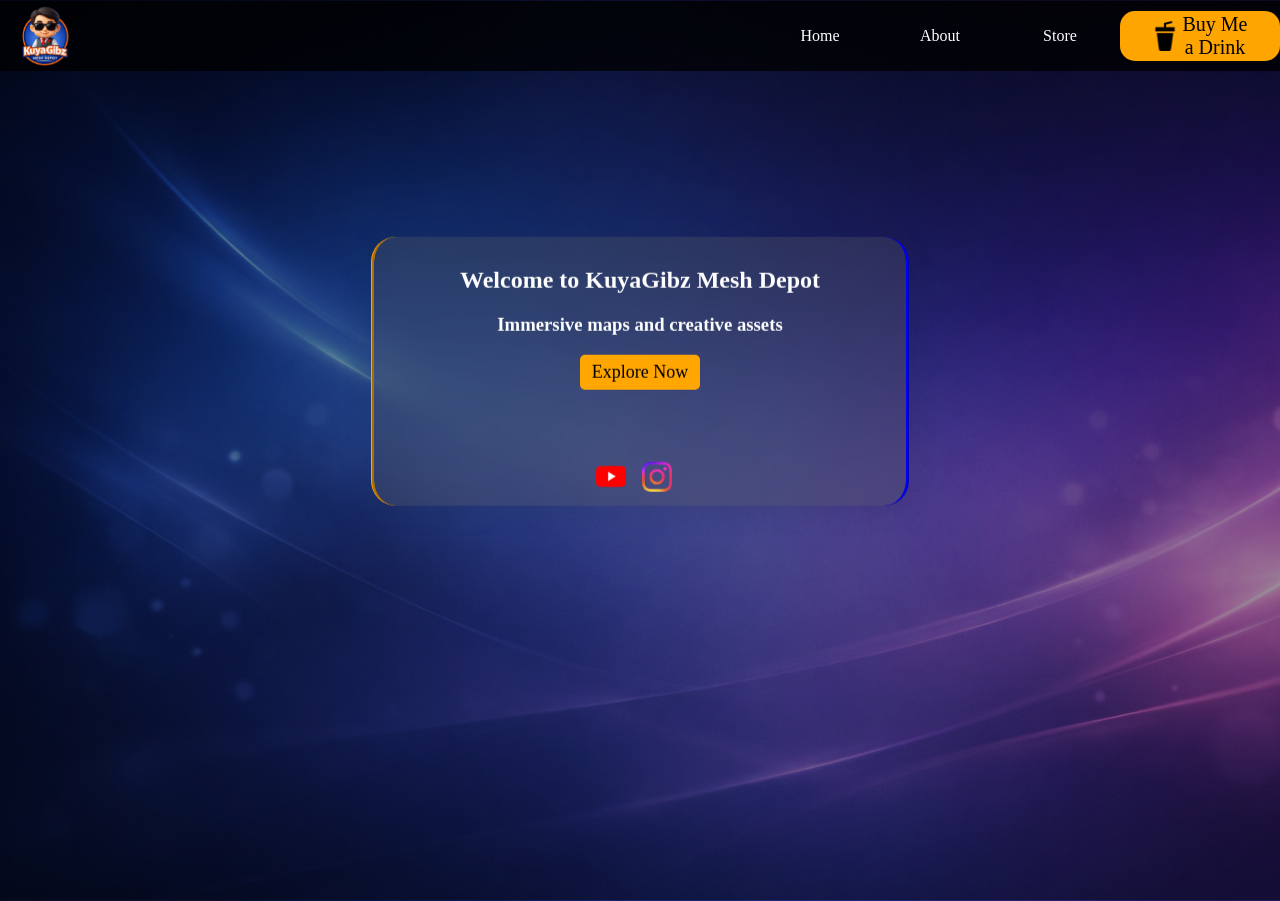
==== index.html @ a47472f6 "Update index.html" ====
<!DOCTYPE html>
<html lang="en">

<head>
  <title>KuyaGibz Mesh Depot</title>
  <meta charset="UTF-8">
  <meta name="viewport" content="width = device - width, initial-scale = 1.0">
  <meta name="author" content="KuyaGibz">
  <meta name="keywords" content="VRChat, Unity, Blender, web developer, immersive maps, 3D assets, portfolio, KuyaGibz Mesh Depot, creative design, Sariaya Philippines">
  <meta name="description" content="Portfolio by Gibz — showcasing VRChat worlds, Unity and Blender assets, and creative web development projects. Explore immersive maps and unique digital designs." />


  <link rel="stylesheet" type="text/css" href="static/index.css">
  <link rel="icon" type="image/png" href="static/favicon-96x96.png" sizes="96x96" />
  <link rel="icon" type="image/svg+xml" href="static/favicon.svg" />
  <link rel="shortcut icon" href="static/favicon.ico" />
  <link rel="apple-touch-icon" sizes="180x180" href="static/apple-touch-icon.png" />
  <link rel="manifest" href="static/site.webmanifest" />
</head>

<body>
  <video autoplay muted loop playsinline>
    <source src="static/tokyo_HeroVideo25.mp4" type="video/mp4">
    Your browser does not support the video tag.
  </video>

  <div class="overlay"></div>
  <div class="brand-Logo">
    <image src="static/kuyagibz_Logo.png" width="60px;"></image>
  </div>
  <div class="navi-Box">

    <ul class="navi-Menu">
      <a href = "index.html"><li>Home</li></a>  
      <li onclick = "showSection('about')">About</li>     
      <a href="https://kuyagibz.gumroad.com" target="_blank"><li>Store</li></a>
      <li id = "nav-BuyMeCoffee" onclick = "goToPaypalSupport()"><img src = "static/drink_icon.png" width = "30px">Buy Me a Drink</li>
    </ul>
  </div>
  
  <section id = "hero" class="content active">
    <h1>Welcome to KuyaGibz Mesh Depot</h1>
    <h3>Immersive maps and creative assets</h3>
    <div class="cta-button" onclick="goToGumroad()">Explore Now</div>
    <br><br><br><br>
    <div class="socmed-Links">
      <img class="yt_Logo" src="static/yt_Logo.png" width=30px" onclick="goToYoutube()">&nbsp;&nbsp;&nbsp;
      <img class="ig_Logo" src="static/ig_Logo.png" width="30px" onclick="goToInstagram()">&nbsp;&nbsp;&nbsp;


    </div>
  </section>


  <!-- About Section -->
<section id="about" class="about hidden">
  <div class="aboutClose-Button" onclick="showSection('hero')"><b>X</b></div>
  <image src="static/kuyagibz_Logo.png" width="200px;"></image>
    
  <h2>About Me</h2>
  <p>Hi, I’m Kuyagibz — a VR creator and web developer. 
     I design immersive VRChat worlds and craft digital assets 
     that blend creativity with code.</p>
  <p>My journey started with Unity and Blender, building VRChat maps 
     and avatars. Now I’m expanding into web development, combining 
     technical workflows with artistic vision.</p>
  <p>My mission: to create interactive spaces that feel alive, 
     social-friendly, and visually striking.</p>
  <p>Your support is highly appreciated and is a great help for me to grow in my journey and continue to provide useful assets.</p>

    <div class="payPal-Button" onclick="goToPaypalSupport()">Support me Via Paypal</div>
    <br>
    
    
     <div class="socmed-Links">
      <img class="yt_Logo" src="static/yt_Logo.png" width=30px" onclick="goToYoutube()">&nbsp;&nbsp;&nbsp;
      <img class="ig_Logo" src="static/ig_Logo.png" width="30px" onclick="goToInstagram()">&nbsp;&nbsp;&nbsp;

    </div>
   
</section>

  <script src="static/script.js"></script>
</body>


</html>
---- static/index.css ----
body {
  margin: 0;
  padding: 0;
  padding-top: 1px;
  height: 100vh;
  width: 100vw;
  position: relative;
  /* parent anchor */
  overflow: hidden;
  /* keeps video inside */
  background: url("body_Background.png");
  font-family: Cambria, Cochin, Georgia, Times, 'Times New Roman', serif;
  position:relative;
}

body video {
  position: fixed;
  /* lock to viewport */
  top: 0;
  left: 0;
  min-width: 100%;
  /* always cover width */
  min-height: 100%;
  /* always cover height */
  object-fit: cover;
  /* maintain aspect ratio */
  z-index: -1;
  /* behind everything */
}

.overlay {
  position: fixed;
  /* lock to viewport */
  top: 0;
  left: 0;
  width: 100vw;
  /* full viewport width */
  height: 100vh;
  /* full viewport height */
  background: rgba(0, 0, 0, 0.4);
  /* dark overlay */
  z-index: 0;
  /* sits above video */

}

.brand-Logo {

  position: absolute;


  margin-left: 15px;
  margin-top: 5px;
  z-index: 3;


}

.content {
  position: relative;
  z-index: 2;
  color: #fff;
  text-align: center;
  top:300px;
  transform: translateY(-50%);
  width: 40%;
  margin: 0 auto;
  border-radius: 25px;
  background-color: rgba(95, 95, 95, 0.29);
  padding:10px;
  backdrop-filter: blur(10px);
  /* frosted blur */
  -webkit-backdrop-filter: blur(10px);
  /* Safari support */
  border-left: 3px ridge orange;
  /* subtle border */
  border-right: 3px ridge blue;
  /* subtle border */
  box-shadow: 0 4px 30px rgba(0, 0, 0, 0.1);
  /* soft shadow */
  
}

.aboutClose-Button{
  position:absolute;
  width:27px;
  height: 27px;
  top:10px;
  right:20px;
  display:flex;
  justify-content: center;
  align-items: center;
  
}

.aboutClose-Button:hover{
  position:absolute;
  width:27px;
  height: 27px;
  top:10px;
  border:1px solid white;
  border-radius: 8px;
  background-color: rgba(255, 0, 0, 0.577);
  cursor: pointer;

}



.navi-Box {
  /* position: absolute; */
  height: 70px;
  width: 100%;
  background-color: rgba(0, 0, 0, 0.767);
  z-index: 2;
  display: flex;
  justify-content: right;
  align-items: center;


}

.navi-Menu {
  position: relative;
  color: rgba(255, 255, 255, 0.423);
  display: flex;
  justify-content: right;
  align-items: center;
  height: 50px;
  margin: 0;
  padding: 0;

}




.navi-Menu li {
  text-align: center;
  list-style: none;
  color: white;
  padding: 0 30px 0 30px;
  z-index: 2;
  width: 60px;
  height: 100%;
  display: flex;
  justify-content: center;
  align-items: center;


}


.navi-Menu li:hover {
  color: yellow;
  cursor: pointer;
  background-color: rgba(255, 255, 255, 0.237);
  border-left: 3px ridge orange;
  border-right: 3px ridge blue;
  font-size: 18px;
  transition: .5s;
  border-radius: 15px;
}


.navi-Menu a {
  text-decoration: none;
  height: 100%;
}

#nav-BuyMeCoffee{
  background-color:orange;
  border-radius: 15px;
  width:100px;
  color:rgb(0, 0, 0);
  font-size:20px;

}

#nav-BuyMeCoffee:hover{
  background-color:rgba(122, 122, 253, 0.532);
  color:white;
}

.cta-button {
  font-family: Cambria, Cochin, Georgia, Times, 'Times New Roman', serif;
  background-color: rgb(255, 166, 0);
  border-radius: 5px;
  height: 35px;
  width:120px;
  font-size: 18px;
  margin:0 auto;
  display: flex;
  justify-content: center;
  align-items: center;
  color:black;
}

.cta-button:hover {
  background-color: rgba(0, 0, 255, 0.335);
  color: white;
  cursor: pointer;
  border-left: 3px ridge white;
  border-right:3px ridge white;
  font-size: 20px;
  transition: .3s;
  border-radius: 15px;
}


.payPal-Button {
  font-family: Cambria, Cochin, Georgia, Times, 'Times New Roman', serif;
  background-color: rgb(255, 255, 255);
  border-radius: 5px;
  height: 35px;
  width:200px;
  font-size: 18px;
  margin:0 auto;
  display: flex;
  justify-content: center;
  align-items: center;
  color:black;
}

.payPal-Button:hover {
  
  background-color: rgb(199, 199, 199);
  cursor: pointer;
  border:2px solid black;
  font-size: 20px;
  transition: .3s;
  
}

.yt_Logo:hover {
  cursor: pointer;




}

.ig_Logo:hover {
  cursor: pointer;
}


.about {
  position: relative;
  position: absolute;
  z-index: 2;
  color: #fff;
  text-align: center;
  font-size: 24px;
  overflow: scroll;
  /* transform: translateY(-50%); */
  height: 90vh;
  width: 100vw;
  margin: 0 auto;
  padding:10px;
  /* border-radius: 25px; */
  background-color: rgba(95, 95, 95, 0.29);

  backdrop-filter: blur(10px);
  /* frosted blur */
  -webkit-backdrop-filter: blur(10px);
  /* Safari support */
  border-left: 3px ridge orange;
  /* subtle border */
  border-right: 3px ridge blue;
  /* subtle border */
  box-shadow: 0 4px 30px rgba(0, 0, 0, 0.1);
  /* soft shadow */
}

html {
  scroll-behavior: smooth; /* smooth scroll to About */
}




@media (max-width:570px) {
  .navi-Box {
    height: auto;
    /* allow flexible height */
    justify-content: center;
    /* center items */
    padding: 10px;
    position:static;
  }

  .navi-Menu {
    flex-direction: column;
    /* stack items vertically */
    align-items: center;
    width: 90%;
    height: 200px;
    margin-top: 100px;

  }

  .navi-Menu li {
    width: 80vw;
    /* full width buttons */

    font-size: 20px;

  }

  .brand-Logo {
    position: relative;
    /* move logo inline */
    margin-bottom: 10px;
  }

  .content {
    width: 90%;
    /* shrink content box */
    font-size: 0.9rem;
    margin-top: 200px;
    position: static;
  }

  .about {
    
    /* shrink content box */
    font-size: 0.9rem;
    /* margin-top: 40%; */
  }

  body{
    overflow: scroll;
  }

  

  body video {
    object-fit: contain;
    /* avoids cropping on very small screens */
  }

  .overlay {
    width: 100%;
    height: 100%;
  }



  .brand-Logo {
    position: absolute;
    top: 10px;
    /* distance from top */
    left: 50%;
    /* push to middle */
    transform: translateX(-50%);
    /* perfectly center */
    z-index: 3;

    margin-left: 10px;

  }

}



.hidden {
  display: none; /* hides inactive section */
  opacity: 0;
}

/* Visible state with fade */
.visible {
  display: block;
  opacity: 1;
  transition: opacity 0.6s ease-in-out; /* smooth fade */
}

@media (max-wdth:485px){
  .content{
    margin-top:100px;
  }
}


@media (max-width:376px) {
  .navi-Box{
    position:static;
  }
  .content {
    position: static;
    margin-top:200px;
  }

  body{
    overflow: scroll;
  }


  
}


@media (max-width:300px) {

  .navi-Box{
    position:static;
  }
  .content {
    position: static;
    margin-top:200px;
  }

  body{
    overflow: scroll;
  }

  
}
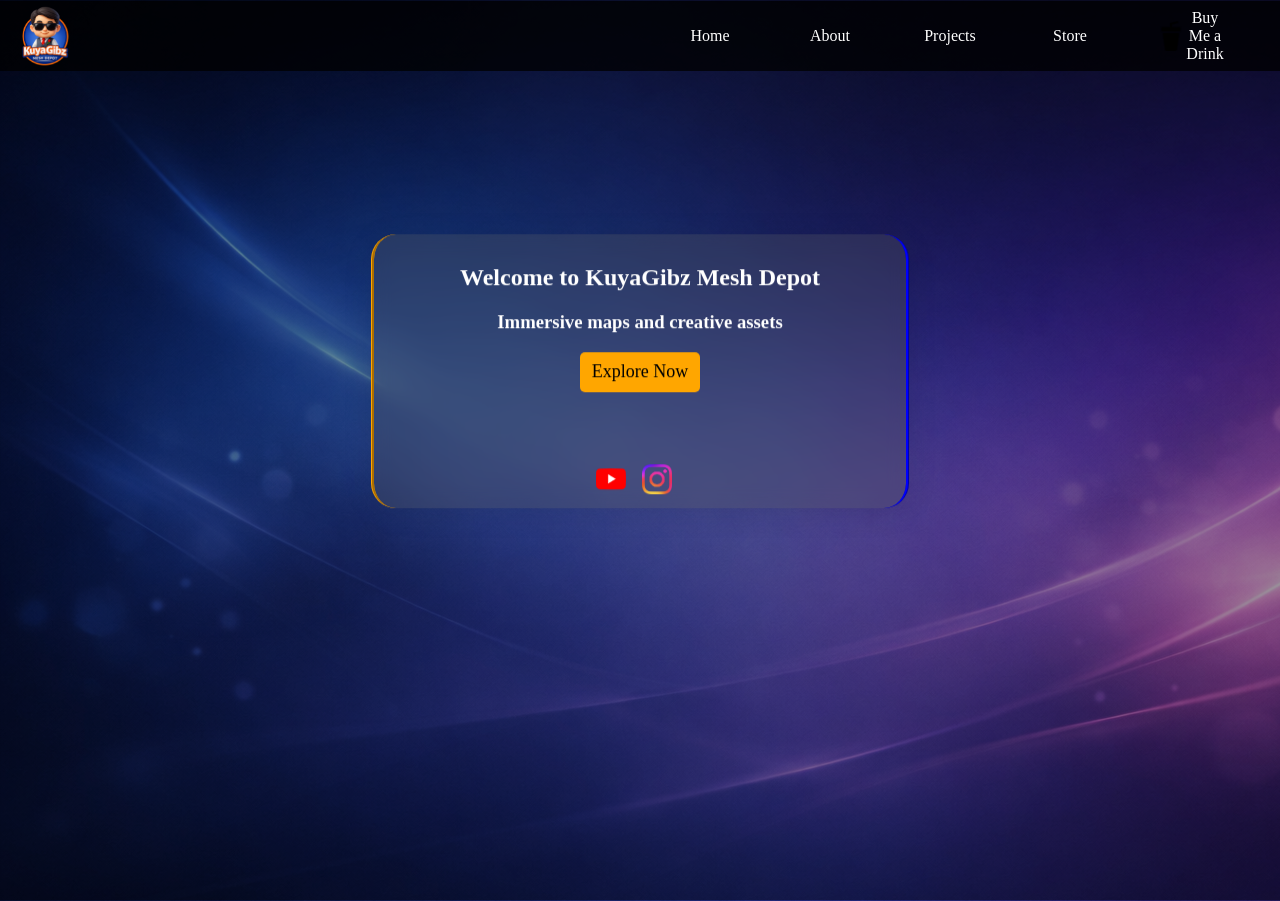
==== commit 8777baf4: "Update index.html" ====
--- a/index.html
+++ b/index.html
@@ -2,12 +2,21 @@
 <html lang="en">
 
 <head>
-  <title>KuyaGibz Mesh Depot</title>
+  <title>Gibz Portfolio | VRChat Worlds & Web Development</title>
   <meta charset="UTF-8">
   <meta name="viewport" content="width = device - width, initial-scale = 1.0">
   <meta name="author" content="KuyaGibz">
-  <meta name="keywords" content="VRChat, Unity, Blender, web developer, immersive maps, 3D assets, portfolio, KuyaGibz Mesh Depot, creative design, Sariaya Philippines">
-  <meta name="description" content="Portfolio by Gibz — showcasing VRChat worlds, Unity and Blender assets, and creative web development projects. Explore immersive maps and unique digital designs." />
+  <meta name="keywords"
+    content="VRChat worlds, Unity assets, Blender 3D, web development, portfolio, immersive maps, creative design, KuyaGibz Mesh Depot">
+  <meta name="description"
+    content="Portfolio by Gibz — showcasing VRChat worlds, Unity and Blender assets, and creative web development projects. Explore immersive maps and unique digital designs." />
+
+  <!-- Open Graph tags for link previews -->
+  <meta property="og:title" content="Gibz Portfolio | VRChat Worlds & Web Development">
+  <meta property="og:description" content="Explore VRChat worlds, Unity assets, and creative web projects by Gibz.">
+  <meta property="og:image" content="https://kuyagibz.github.io/static/kuyagibz_Logo.png">
+  <meta property="og:url" content="https://kuyagibz.github.io/">
+  <meta property="og:type" content="website">
 
 
   <link rel="stylesheet" type="text/css" href="static/index.css">
@@ -28,17 +37,25 @@
   <div class="brand-Logo">
     <image src="static/kuyagibz_Logo.png" width="60px;"></image>
   </div>
-  <div class="navi-Box">
+  <div class="navi-Box"><!---------------Navigation Menu Section ------------->
 
     <ul class="navi-Menu">
-      <a href = "index.html"><li>Home</li></a>  
-      <li onclick = "showSection('about')">About</li>     
-      <a href="https://kuyagibz.gumroad.com" target="_blank"><li>Store</li></a>
-      <li id = "nav-BuyMeCoffee" onclick = "goToPaypalSupport()"><img src = "static/drink_icon.png" width = "30px">Buy Me a Drink</li>
+      <a href="index.html">
+        <li>Home</li>
+      </a>
+      <li onclick="showSection('about')">About</li>
+      <li onclick="showSection('project')">Projects</li>
+
+
+      <a href="https://kuyagibz.gumroad.com" target="_blank">
+        <li>Store</li>
+      </a>
+      <li id="nav-BuyMeDrink" onclick="goToPaypalSupport()"><img src="static/drink_icon.png" width="30px">Buy Me a Drink
+      </li>
     </ul>
   </div>
-  
-  <section id = "hero" class="content active">
+  <!-- Hero Section -->
+  <section id="hero" class="content active">
     <h1>Welcome to KuyaGibz Mesh Depot</h1>
     <h3>Immersive maps and creative assets</h3>
     <div class="cta-button" onclick="goToGumroad()">Explore Now</div>
@@ -53,32 +70,77 @@
 
 
   <!-- About Section -->
-<section id="about" class="about hidden">
-  <div class="aboutClose-Button" onclick="showSection('hero')"><b>X</b></div>
-  <image src="static/kuyagibz_Logo.png" width="200px;"></image>
-    
-  <h2>About Me</h2>
-  <p>Hi, I’m Kuyagibz — a VR creator and web developer. 
-     I design immersive VRChat worlds and craft digital assets 
-     that blend creativity with code.</p>
-  <p>My journey started with Unity and Blender, building VRChat maps 
-     and avatars. Now I’m expanding into web development, combining 
-     technical workflows with artistic vision.</p>
-  <p>My mission: to create interactive spaces that feel alive, 
-     social-friendly, and visually striking.</p>
-  <p>Your support is highly appreciated and is a great help for me to grow in my journey and continue to provide useful assets.</p>
+  <section id="about" class="about hidden">
+    <div class="aboutClose-Button" onclick="showSection('hero')"><b>X</b></div>
+    <image src="static/kuyagibz_Logo.png" width="200px;"></image>
+
+    <h2>About Me</h2>
+    <p>Hi, I’m Kuyagibz — a VR creator and web developer.
+      I design immersive VRChat worlds and craft digital assets
+      that blend creativity with code.</p>
+    <p>My journey started with Unity and Blender, building VRChat maps
+      and avatars. Now I’m expanding into web development, combining
+      technical workflows with artistic vision.</p>
+    <p>My mission: to create interactive spaces that feel alive,
+      social-friendly, and visually striking.</p>
+    <p>Your support is highly appreciated and is a great help for me to grow in my journey and continue to provide
+      useful assets.</p>
 
     <div class="payPal-Button" onclick="goToPaypalSupport()">Support me Via Paypal</div>
     <br>
-    
-    
-     <div class="socmed-Links">
+
+
+    <div class="socmed-Links">
       <img class="yt_Logo" src="static/yt_Logo.png" width=30px" onclick="goToYoutube()">&nbsp;&nbsp;&nbsp;
       <img class="ig_Logo" src="static/ig_Logo.png" width="30px" onclick="goToInstagram()">&nbsp;&nbsp;&nbsp;
 
     </div>
-   
-</section>
+
+  </section>
+
+
+  <!-- Project Section -->
+  <section id="project" class="project hidden">
+    <div class="aboutClose-Button" onclick="showSection('hero')"><b>X</b></div>
+
+
+    <div class="coverBoxMain">
+      <img src = "static/kuyagibz_album.jpg" alt = "kuiyagibz" width = "100%">
+    </div>
+
+    <p>Kuyagibz is ready to take listeners on an electrifying ride with Next Chapter, an instrumental rock journey that speaks straight from the heart. The poster sets the tone with a powerful studio shot of the artist and his guitar, surrounded by the spirit of musical legends, while the tracklist promises an epic story told through sound—from Fearless Mind to Legacy. On June 26, 2026, this new sound and new story will be unveiled across all major platforms.</p>
+    <p>Join the celebration, feel the passion, and be part of the Next Chapter—a night where every note becomes a piece of the story.</p>
+    
+
+    <div class="coverBox">
+      <img src = "static/Kuyagibz_concert.jpg" alt = "kuiyagibz" width = "100%">
+    </div>
+
+    <div class="coverBox">
+      <img src = "static/Kuyagibz_concert.jpg" alt = "kuiyagibz" width = "100%" >
+    </div>
+
+    <div class="coverBox">
+      <img src = "static/Kuyagibz_guitar.jpg" alt = "kuiyagibz" width = "100%" >
+    </div>
+
+
+    <div class="coverBox">
+      <img src = "static/kuyagibz_clothing.jpg" alt = "kuiyagibz" width = "100%" >
+    </div>
+
+    <br><br><br>
+    <div class="payPal-Button" onclick="goToPaypalSupport()">Support me Via Paypal</div>
+    <br>
+
+    
+    <div class="socmed-Links">
+      <img class="yt_Logo" src="static/yt_Logo.png" width=30px" onclick="goToYoutube()">&nbsp;&nbsp;&nbsp;
+      <img class="ig_Logo" src="static/ig_Logo.png" width="30px" onclick="goToInstagram()">&nbsp;&nbsp;&nbsp;
+
+    </div>
+
+  </section>
 
   <script src="static/script.js"></script>
 </body>
--- a/static/index.css
+++ b/static/index.css
@@ -6,7 +6,7 @@
   width: 100vw;
   position: relative;
   /* parent anchor */
-  overflow: hidden;
+  overflow: scroll;
   /* keeps video inside */
   background: url("body_Background.png");
   font-family: Cambria, Cochin, Georgia, Times, 'Times New Roman', serif;
@@ -127,7 +127,7 @@
   justify-content: right;
   align-items: center;
   height: 50px;
-  margin: 0;
+  margin: 0 30px 0 0;
   padding: 0;
 
 }
@@ -173,7 +173,7 @@
   border-radius: 15px;
   width:100px;
   color:rgb(0, 0, 0);
-  font-size:20px;
+  font-size:120%;
 
 }
 
@@ -186,7 +186,7 @@
   font-family: Cambria, Cochin, Georgia, Times, 'Times New Roman', serif;
   background-color: rgb(255, 166, 0);
   border-radius: 5px;
-  height: 35px;
+  height: 40px;
   width:120px;
   font-size: 18px;
   margin:0 auto;
@@ -205,6 +205,8 @@
   font-size: 20px;
   transition: .3s;
   border-radius: 15px;
+  height: 50px;
+  width:125px;
 }
 
 
@@ -212,8 +214,8 @@
   font-family: Cambria, Cochin, Georgia, Times, 'Times New Roman', serif;
   background-color: rgb(255, 255, 255);
   border-radius: 5px;
-  height: 35px;
-  width:200px;
+  height: 45px;
+  width:240px;
   font-size: 18px;
   margin:0 auto;
   display: flex;
@@ -361,6 +363,10 @@
 
   }
 
+  .navi-Menu{
+    margin-right:0;
+  }
+
 }
 
 
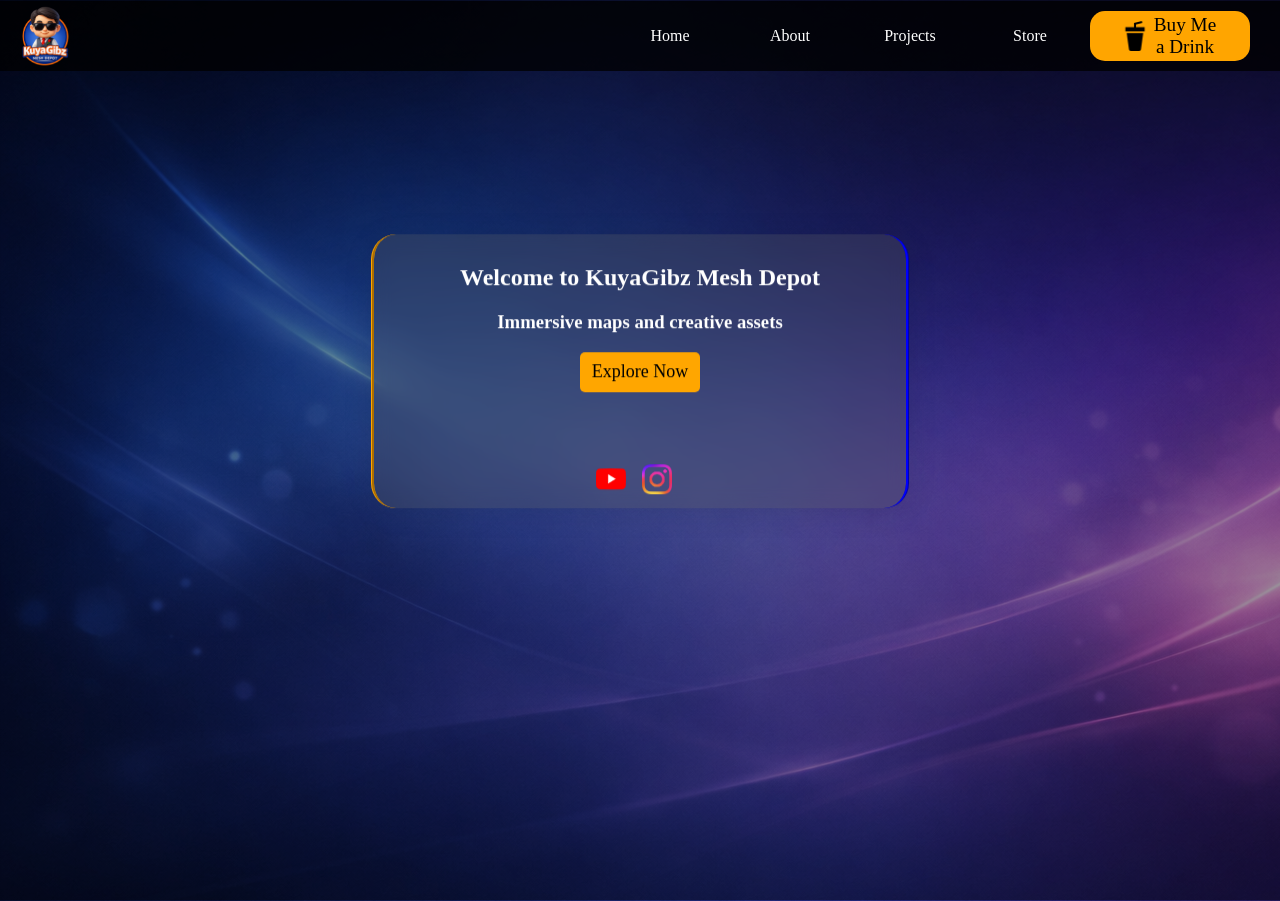
==== commit c028922e: "Update index.html" ====
--- a/index.html
+++ b/index.html
@@ -71,7 +71,7 @@
 
   <!-- About Section -->
   <section id="about" class="about hidden">
-    <div class="aboutClose-Button" onclick="showSection('hero')"><b>X</b></div>
+    <!-- <div class="aboutClose-Button" onclick="showSection('hero')"><b>X</b></div> -->
     <image src="static/kuyagibz_Logo.png" width="200px;"></image>
 
     <h2>About Me</h2>
@@ -101,39 +101,116 @@
 
   <!-- Project Section -->
   <section id="project" class="project hidden">
-    <div class="aboutClose-Button" onclick="showSection('hero')"><b>X</b></div>
-
-
-    <div class="coverBoxMain">
-      <img src = "static/kuyagibz_album.jpg" alt = "kuiyagibz" width = "100%">
-    </div>
-
-    <p>Kuyagibz is ready to take listeners on an electrifying ride with Next Chapter, an instrumental rock journey that speaks straight from the heart. The poster sets the tone with a powerful studio shot of the artist and his guitar, surrounded by the spirit of musical legends, while the tracklist promises an epic story told through sound—from Fearless Mind to Legacy. On June 26, 2026, this new sound and new story will be unveiled across all major platforms.</p>
-    <p>Join the celebration, feel the passion, and be part of the Next Chapter—a night where every note becomes a piece of the story.</p>
-    
-
-    <div class="coverBox">
-      <img src = "static/Kuyagibz_concert.jpg" alt = "kuiyagibz" width = "100%">
-    </div>
-
-    <div class="coverBox">
-      <img src = "static/Kuyagibz_concert.jpg" alt = "kuiyagibz" width = "100%" >
-    </div>
-
-    <div class="coverBox">
-      <img src = "static/Kuyagibz_guitar.jpg" alt = "kuiyagibz" width = "100%" >
-    </div>
-
-
-    <div class="coverBox">
-      <img src = "static/kuyagibz_clothing.jpg" alt = "kuiyagibz" width = "100%" >
-    </div>
-
+
+    <!-- <div class="aboutClose-Button" onclick="showSection('hero')"><b>X</b></div> -->
+    <!--CAROUSEL-->
+
+    <div class="carousel">
+      <div class="naviBtnPosition">
+        <div class="carousel-track">
+          <div class="carousel-item">
+            <img src="static/Slide1_Branding.png" alt="Orbit Haven">
+          </div>
+          <div class="carousel-item">
+            <img src="static/Slide2_Kuyaverse.png" alt="Kuyaverse">
+          </div>
+          <div class="carousel-item">
+            <img src="static/Slide3_OrbitHaven.png" alt="Mesh Depot">
+
+          </div>
+
+        </div>
+
+        <!-- Navigation buttons -->
+        <button class="prev" onclick="moveSlide(-1)">&#10094;</button>
+        <button class="next" onclick="moveSlide(1)">&#10095;</button>
+      </div>
+
+      <!-- Indicator dots -->
+      <div class="carousel-dots">
+        <span onclick="goToSlide(0)" class="dot"></span>
+        <span onclick="goToSlide(1)" class="dot"></span>
+        <span onclick="goToSlide(2)" class="dot"></span>
+
+      </div>
+    </div>
+
+    <!---------------------------------PROJECT CONTENT 1------------------------------->
+    
+    <br><br><br><br>
+    <div class="flashImage">
+        <img src = "static/kg_flashImage.png" alt = "Kuyagibz Mesh Depot" width = "100%">
+    </div>
+
+
+    
+    <br><br><br><br>
+    <div class="kuyagibz_Project">
+      <div class="project_Image">
+        <img src="static/kuyagibz_Logo.png" alt="kuyagibz" width="100%">
+      </div>
+      <div class="project_Content">
+        <p>Bring your worlds to life with my handcrafted 3D assets! On Gumroad, I’m releasing optimized models and modular packs designed for Unity, VRChat creators, Roblox etc. Each asset is built with crisp detail, game‑ready performance, and a touch of stylized flair — perfect for indie developers, world builders, and anyone who wants to speed up their creative workflow. Whether you’re building immersive sci‑fi environments or adding unique props to your virtual spaces, my packs are ready to drop straight into your project. Explore my growing collection today and level up your creations with KuyaGibz Mesh Depot.</p>
+        <div class="cta-button" onclick="goToGumroad()">Explore Now</div>
+      </div>
+    </div>
+
+    <!---------------------------------PROJECT CONTENT 2------------------------------->
+    
+    <br><br><br><br>
+    <div class="flashImage">
+        <img src = "static/Kuyaverse_FlashImage.png" alt = "Kuyagibz Mesh Depot" width = "100%">
+    </div>
+
+
+    
+    <br><br><br><br>
+    <div class="kuyagibz_Project">
+
+      
+      
+      <div class="project_Image">
+        <img src="static/Kuyaverse_war.png" alt="kuyagibz" width="100%">
+      </div>
+
+      <div class="project_Content">
+        <p>KUYAVERSE: Building Worlds Beyond Reality  
+Founded by KuyaGibz and Kuyarhamz, KUYAVERSE is a rising indie game team driven by creativity and collaboration. Our mission is to craft immersive, cross‑platform experiences that blend action, strategy, and futuristic design. Though Meta Horizon’s VR creation tools have ended, we’re reigniting our journey through Unity and Godot — engines that empower us to build dynamic shooter‑style games for desktop, mobile, and eventually VR. KUYAVERSE stands for innovation and resilience: two creators pushing boundaries to bring players into a universe where every shot, every mission, and every world tells a story.</p>
+        <div class="cta-button" onclick="goToKuyaRhamzYt()"><span style = "font-size: 17px;">Watch for more</span></div>
+      </div>
+      
+    </div>
+<!---------------------------------PROJECT CONTENT 3------------------------------->
+<br><br><br><br>
+    <div class="flashImage">
+        <img src = "static/OrbitHaven_FlashImage.png" alt = "Kuyagibz Mesh Depot" width = "100%">
+    </div>
+
+
+<br><br><br><br>
+    <div class="kuyagibz_Project">
+
+      
+      
+      <div class="project_Image">
+        <img src="static/OrbitHaven_Logo.png" alt="kuyagibz" width="80%">
+      </div>
+
+      <div class="project_Content">
+        <p>KUYAVERSE: Building Worlds Beyond Reality  
+Founded by KuyaGibz and Kuyarhamz, KUYAVERSE is a rising indie game team driven by creativity and collaboration. Our mission is to craft immersive, cross‑platform experiences that blend action, strategy, and futuristic design. Though Meta Horizon’s VR creation tools have ended, we’re reigniting our journey through Unity and Godot — engines that empower us to build dynamic shooter‑style games for desktop, mobile, and eventually VR. KUYAVERSE stands for innovation and resilience: two creators pushing boundaries to bring players into a universe where every shot, every mission, and every world tells a story.</p>
+        <div class="cta-button" onclick="goToVrChatProfile()"><span style = "font-size: 17px;">Visit Profile</span></div>
+      </div>
+      
+    </div>
+
+<br><br><br><br>
+<hr>
     <br><br><br>
     <div class="payPal-Button" onclick="goToPaypalSupport()">Support me Via Paypal</div>
     <br>
 
-    
+
     <div class="socmed-Links">
       <img class="yt_Logo" src="static/yt_Logo.png" width=30px" onclick="goToYoutube()">&nbsp;&nbsp;&nbsp;
       <img class="ig_Logo" src="static/ig_Logo.png" width="30px" onclick="goToInstagram()">&nbsp;&nbsp;&nbsp;
@@ -146,4 +223,4 @@
 </body>
 
 
-</html>
+</html> 
--- a/static/index.css
+++ b/static/index.css
@@ -10,7 +10,7 @@
   /* keeps video inside */
   background: url("body_Background.png");
   font-family: Cambria, Cochin, Georgia, Times, 'Times New Roman', serif;
-  position:relative;
+  position: relative;
 }
 
 body video {
@@ -47,8 +47,6 @@
 .brand-Logo {
 
   position: absolute;
-
-
   margin-left: 15px;
   margin-top: 5px;
   z-index: 3;
@@ -61,13 +59,13 @@
   z-index: 2;
   color: #fff;
   text-align: center;
-  top:300px;
+  top: 300px;
   transform: translateY(-50%);
   width: 40%;
   margin: 0 auto;
   border-radius: 25px;
   background-color: rgba(95, 95, 95, 0.29);
-  padding:10px;
+  padding: 10px;
   backdrop-filter: blur(10px);
   /* frosted blur */
   -webkit-backdrop-filter: blur(10px);
@@ -78,27 +76,27 @@
   /* subtle border */
   box-shadow: 0 4px 30px rgba(0, 0, 0, 0.1);
   /* soft shadow */
-  
-}
-
-.aboutClose-Button{
-  position:absolute;
-  width:27px;
+
+}
+
+.aboutClose-Button {
+  position: absolute;
+  width: 27px;
   height: 27px;
-  top:10px;
-  right:20px;
-  display:flex;
+  top: 10px;
+  right: 20px;
+  display: flex;
   justify-content: center;
   align-items: center;
-  
-}
-
-.aboutClose-Button:hover{
-  position:absolute;
-  width:27px;
+
+}
+
+.aboutClose-Button:hover {
+  position: absolute;
+  width: 27px;
   height: 27px;
-  top:10px;
-  border:1px solid white;
+  top: 10px;
+  border: 1px solid white;
   border-radius: 8px;
   background-color: rgba(255, 0, 0, 0.577);
   cursor: pointer;
@@ -108,7 +106,7 @@
 
 
 .navi-Box {
-  /* position: absolute; */
+
   height: 70px;
   width: 100%;
   background-color: rgba(0, 0, 0, 0.767);
@@ -168,18 +166,22 @@
   height: 100%;
 }
 
-#nav-BuyMeCoffee{
-  background-color:orange;
+
+
+#nav-BuyMeDrink {
+  background-color: orange;
   border-radius: 15px;
-  width:100px;
-  color:rgb(0, 0, 0);
-  font-size:120%;
-
-}
-
-#nav-BuyMeCoffee:hover{
-  background-color:rgba(122, 122, 253, 0.532);
-  color:white;
+  width: 100px;
+  color: rgb(0, 0, 0);
+  font-size: 120%;
+
+}
+
+
+
+#nav-BuyMeDrink:hover {
+  background-color: rgba(122, 122, 253, 0.532);
+  color: white;
 }
 
 .cta-button {
@@ -187,13 +189,13 @@
   background-color: rgb(255, 166, 0);
   border-radius: 5px;
   height: 40px;
-  width:120px;
+  width: 120px;
   font-size: 18px;
-  margin:0 auto;
+  margin: 0 auto;
   display: flex;
   justify-content: center;
   align-items: center;
-  color:black;
+  color: black;
 }
 
 .cta-button:hover {
@@ -201,12 +203,12 @@
   color: white;
   cursor: pointer;
   border-left: 3px ridge white;
-  border-right:3px ridge white;
+  border-right: 3px ridge white;
   font-size: 20px;
   transition: .3s;
   border-radius: 15px;
   height: 50px;
-  width:125px;
+  width: 125px;
 }
 
 
@@ -215,23 +217,23 @@
   background-color: rgb(255, 255, 255);
   border-radius: 5px;
   height: 45px;
-  width:240px;
+  width: 240px;
   font-size: 18px;
-  margin:0 auto;
+  margin: 0 auto;
   display: flex;
   justify-content: center;
   align-items: center;
-  color:black;
+  color: black;
 }
 
 .payPal-Button:hover {
-  
+
   background-color: rgb(199, 199, 199);
   cursor: pointer;
-  border:2px solid black;
+  border: 2px solid black;
   font-size: 20px;
   transition: .3s;
-  
+
 }
 
 .yt_Logo:hover {
@@ -259,7 +261,7 @@
   height: 90vh;
   width: 100vw;
   margin: 0 auto;
-  padding:10px;
+  padding: 10px;
   /* border-radius: 25px; */
   background-color: rgba(95, 95, 95, 0.29);
 
@@ -275,21 +277,79 @@
   /* soft shadow */
 }
 
+
+
+
+
+
 html {
-  scroll-behavior: smooth; /* smooth scroll to About */
-}
-
-
-
-
-@media (max-width:570px) {
+  scroll-behavior: smooth;
+  /* smooth scroll to About */
+}
+
+/**Project Section properties**/
+.project {
+  position: relative;
+  position: absolute;
+  z-index: 2;
+  color: #fff;
+  text-align: center;
+  font-size: 24px;
+  overflow: scroll;
+  /* transform: translateY(-50%); */
+  height: 90vh;
+  width: 100vw;
+  margin: 0 auto;
+  padding: 10px;
+  /* border-radius: 25px; */
+  background-color: rgba(95, 95, 95, 0.29);
+
+  backdrop-filter: blur(10px);
+  /* frosted blur */
+  -webkit-backdrop-filter: blur(10px);
+  /* Safari support */
+  border-left: 3px ridge orange;
+  /* subtle border */
+  border-right: 3px ridge blue;
+  /* subtle border */
+  box-shadow: 0 4px 30px rgba(0, 0, 0, 0.1);
+  /* soft shadow */
+}
+
+.coverBoxMain {
+  width: 80%;
+  margin:0 auto;
+  margin-top: -5px;
+}
+
+
+.coverBox {
+
+  width: 100%;
+}
+
+
+
+
+
+
+
+
+
+
+
+@media (max-width:720px) {
+
+
+
+
   .navi-Box {
     height: auto;
     /* allow flexible height */
     justify-content: center;
     /* center items */
     padding: 10px;
-    position:static;
+    position: static;
   }
 
   .navi-Menu {
@@ -325,17 +385,17 @@
   }
 
   .about {
-    
+
     /* shrink content box */
     font-size: 0.9rem;
     /* margin-top: 40%; */
   }
 
-  body{
+  body {
     overflow: scroll;
   }
 
-  
+
 
   body video {
     object-fit: contain;
@@ -363,8 +423,8 @@
 
   }
 
-  .navi-Menu{
-    margin-right:0;
+  .navi-Menu {
+    margin-right: 0;
   }
 
 }
@@ -372,7 +432,8 @@
 
 
 .hidden {
-  display: none; /* hides inactive section */
+  display: none;
+  /* hides inactive section */
   opacity: 0;
 }
 
@@ -380,48 +441,50 @@
 .visible {
   display: block;
   opacity: 1;
-  transition: opacity 0.6s ease-in-out; /* smooth fade */
-}
-
-@media (max-wdth:485px){
-  .content{
-    margin-top:100px;
+  transition: opacity 0.6s ease-in-out;
+  /* smooth fade */
+}
+
+@media (max-wdth:485px) {
+  .content {
+    margin-top: 100px;
   }
 }
 
 
 @media (max-width:376px) {
-  .navi-Box{
-    position:static;
-  }
+  .navi-Box {
+    position: static;
+  }
+
   .content {
     position: static;
-    margin-top:200px;
-  }
-
-  body{
+    margin-top: 200px;
+  }
+
+  body {
     overflow: scroll;
   }
 
 
-  
+
 }
 
 
 @media (max-width:300px) {
 
-  .navi-Box{
-    position:static;
-  }
+  .navi-Box {
+    position: static;
+  }
+
   .content {
     position: static;
-    margin-top:200px;
-  }
-
-  body{
+    margin-top: 200px;
+  }
+
+  body {
     overflow: scroll;
   }
 
-  
-}
-
+
+}
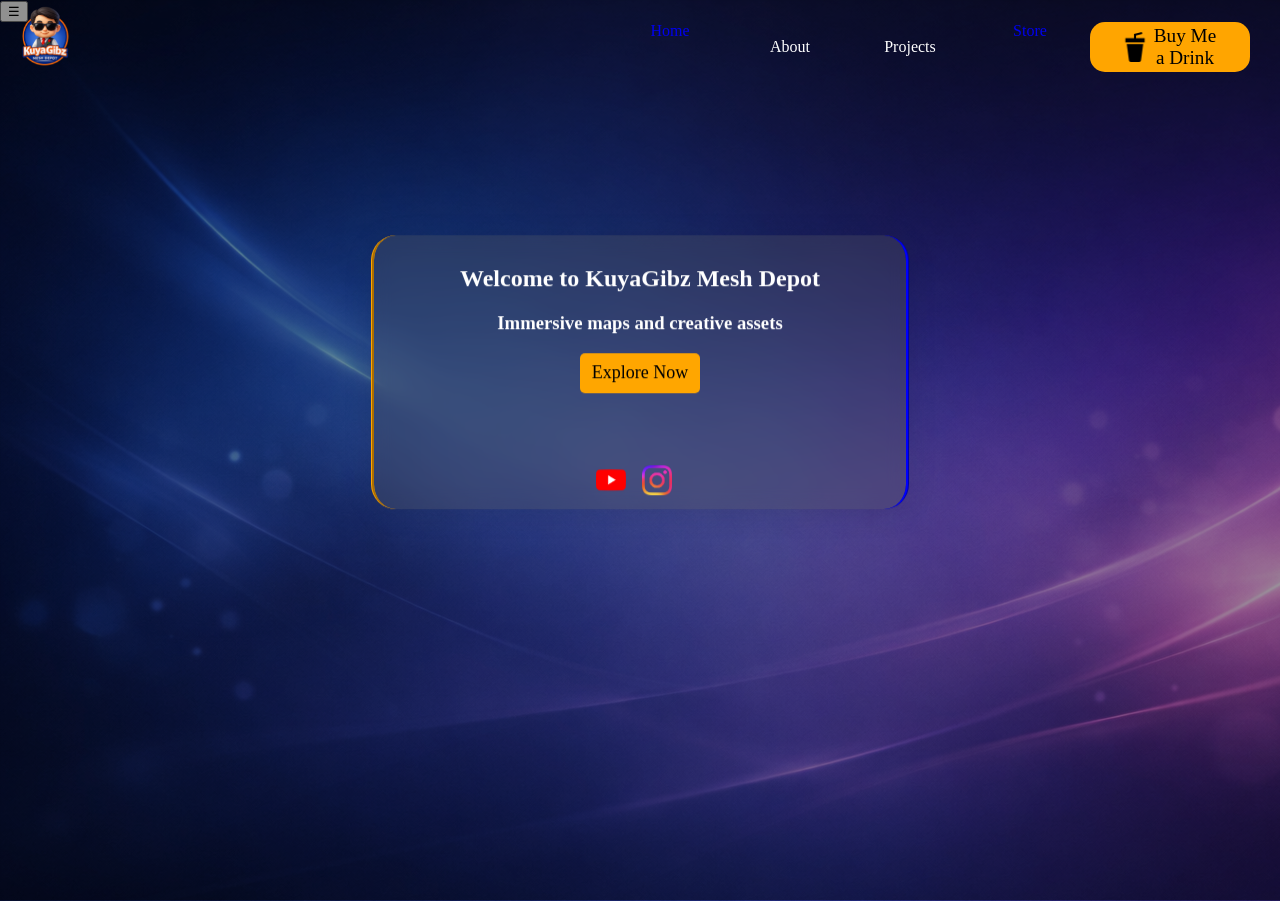
==== commit b2d5c285: "Update index.html" ====
--- a/index.html
+++ b/index.html
@@ -2,7 +2,7 @@
 <html lang="en">
 
 <head>
-  <title>Gibz Portfolio | VRChat Worlds & Web Development</title>
+  <title>Kuyagibz Mesh Depot</title>
   <meta charset="UTF-8">
   <meta name="viewport" content="width = device - width, initial-scale = 1.0">
   <meta name="author" content="KuyaGibz">
@@ -34,26 +34,31 @@
   </video>
 
   <div class="overlay"></div>
-  <div class="brand-Logo">
-    <image src="static/kuyagibz_Logo.png" width="60px;"></image>
-  </div>
-  <div class="navi-Box"><!---------------Navigation Menu Section ------------->
-
+  <header>
+    <div class="brand-Logo">
+      <img src="static/kuyagibz_Logo.png" width="60px">
+    </div>
+    <!-- Hamburger button -->
+    <button class="menu-toggle" onclick="toggleMenu()">☰</button>
+  </header>
+
+  <!-- Drawer menu -->
+
+  <nav class="drawer" id="drawerMenu">
     <ul class="navi-Menu">
-      <a href="index.html">
-        <li>Home</li>
-      </a>
+      <li><a href="index.html">Home</a></li>
       <li onclick="showSection('about')">About</li>
       <li onclick="showSection('project')">Projects</li>
-
-
-      <a href="https://kuyagibz.gumroad.com" target="_blank">
-        <li>Store</li>
-      </a>
-      <li id="nav-BuyMeDrink" onclick="goToPaypalSupport()"><img src="static/drink_icon.png" width="30px">Buy Me a Drink
+      <li><a href="https://kuyagibz.gumroad.com" target="_blank">Store</a></li>
+      <li id="nav-BuyMeDrink" onclick="goToPaypalSupport()">
+        <img src="static/drink_icon.png" width="30px"> Buy Me a Drink
       </li>
     </ul>
-  </div>
+  </nav>
+
+
+
+
   <!-- Hero Section -->
   <section id="hero" class="content active">
     <h1>Welcome to KuyaGibz Mesh Depot</h1>
@@ -136,86 +141,104 @@
     </div>
 
     <!---------------------------------PROJECT CONTENT 1------------------------------->
-    
-    <br><br><br><br>
+
+
     <div class="flashImage">
-        <img src = "static/kg_flashImage.png" alt = "Kuyagibz Mesh Depot" width = "100%">
-    </div>
-
-
-    
-    <br><br><br><br>
+      <img src="static/kg_flashImage.png" alt="Kuyagibz Mesh Depot" width="100%">
+    </div>
+
+
+
+
     <div class="kuyagibz_Project">
       <div class="project_Image">
         <img src="static/kuyagibz_Logo.png" alt="kuyagibz" width="100%">
       </div>
       <div class="project_Content">
-        <p>Bring your worlds to life with my handcrafted 3D assets! On Gumroad, I’m releasing optimized models and modular packs designed for Unity, VRChat creators, Roblox etc. Each asset is built with crisp detail, game‑ready performance, and a touch of stylized flair — perfect for indie developers, world builders, and anyone who wants to speed up their creative workflow. Whether you’re building immersive sci‑fi environments or adding unique props to your virtual spaces, my packs are ready to drop straight into your project. Explore my growing collection today and level up your creations with KuyaGibz Mesh Depot.</p>
+        <p>Bring your worlds to life with my handcrafted 3D assets! On Gumroad, I’m releasing optimized models and
+          modular packs designed for Unity, VRChat creators, Roblox etc. Each asset is built with crisp detail,
+          game‑ready performance, and a touch of stylized flair — perfect for indie developers, world builders, and
+          anyone who wants to speed up their creative workflow. Whether you’re building immersive sci‑fi environments or
+          adding unique props to your virtual spaces, my packs are ready to drop straight into your project. Explore my
+          growing collection today and level up your creations with KuyaGibz Mesh Depot.</p>
         <div class="cta-button" onclick="goToGumroad()">Explore Now</div>
       </div>
     </div>
 
     <!---------------------------------PROJECT CONTENT 2------------------------------->
-    
-    <br><br><br><br>
+
+
     <div class="flashImage">
-        <img src = "static/Kuyaverse_FlashImage.png" alt = "Kuyagibz Mesh Depot" width = "100%">
-    </div>
-
-
-    
-    <br><br><br><br>
+      <img src="static/Kuyaverse_FlashImage.png" alt="Kuyagibz Mesh Depot" width="100%">
+    </div>
+
+
+
+
     <div class="kuyagibz_Project">
 
-      
-      
+
+
       <div class="project_Image">
         <img src="static/Kuyaverse_war.png" alt="kuyagibz" width="100%">
       </div>
 
       <div class="project_Content">
-        <p>KUYAVERSE: Building Worlds Beyond Reality  
-Founded by KuyaGibz and Kuyarhamz, KUYAVERSE is a rising indie game team driven by creativity and collaboration. Our mission is to craft immersive, cross‑platform experiences that blend action, strategy, and futuristic design. Though Meta Horizon’s VR creation tools have ended, we’re reigniting our journey through Unity and Godot — engines that empower us to build dynamic shooter‑style games for desktop, mobile, and eventually VR. KUYAVERSE stands for innovation and resilience: two creators pushing boundaries to bring players into a universe where every shot, every mission, and every world tells a story.</p>
-        <div class="cta-button" onclick="goToKuyaRhamzYt()"><span style = "font-size: 17px;">Watch for more</span></div>
-      </div>
-      
-    </div>
-<!---------------------------------PROJECT CONTENT 3------------------------------->
-<br><br><br><br>
+        <p>KUYAVERSE: Building Worlds Beyond Reality
+          Founded by KuyaGibz and Kuyarhamz, KUYAVERSE is a rising indie game team driven by creativity and
+          collaboration. Our mission is to craft immersive, cross‑platform experiences that blend action, strategy, and
+          futuristic design. Though Meta Horizon’s VR creation tools have ended, we’re reigniting our journey through
+          Unity and Godot — engines that empower us to build dynamic shooter‑style games for desktop, mobile, and
+          eventually VR. KUYAVERSE stands for innovation and resilience: two creators pushing boundaries to bring
+          players into a universe where every shot, every mission, and every world tells a story.</p>
+        <div class="cta-button" onclick="goToKuyaRhamzYt()"><span style="font-size: 17px;">Watch for more</span></div>
+      </div>
+
+    </div>
+    <!---------------------------------PROJECT CONTENT 3------------------------------->
+
     <div class="flashImage">
-        <img src = "static/OrbitHaven_FlashImage.png" alt = "Kuyagibz Mesh Depot" width = "100%">
-    </div>
-
-
-<br><br><br><br>
+      <img src="static/OrbitHaven_FlashImage.png" alt="Kuyagibz Mesh Depot" width="100%">
+    </div>
+
+
+
     <div class="kuyagibz_Project">
 
-      
-      
+
+
       <div class="project_Image">
         <img src="static/OrbitHaven_Logo.png" alt="kuyagibz" width="80%">
       </div>
 
       <div class="project_Content">
-        <p>KUYAVERSE: Building Worlds Beyond Reality  
-Founded by KuyaGibz and Kuyarhamz, KUYAVERSE is a rising indie game team driven by creativity and collaboration. Our mission is to craft immersive, cross‑platform experiences that blend action, strategy, and futuristic design. Though Meta Horizon’s VR creation tools have ended, we’re reigniting our journey through Unity and Godot — engines that empower us to build dynamic shooter‑style games for desktop, mobile, and eventually VR. KUYAVERSE stands for innovation and resilience: two creators pushing boundaries to bring players into a universe where every shot, every mission, and every world tells a story.</p>
-        <div class="cta-button" onclick="goToVrChatProfile()"><span style = "font-size: 17px;">Visit Profile</span></div>
-      </div>
-      
-    </div>
-
-<br><br><br><br>
-<hr>
-    <br><br><br>
-    <div class="payPal-Button" onclick="goToPaypalSupport()">Support me Via Paypal</div>
-    <br>
-
-
-    <div class="socmed-Links">
-      <img class="yt_Logo" src="static/yt_Logo.png" width=30px" onclick="goToYoutube()">&nbsp;&nbsp;&nbsp;
-      <img class="ig_Logo" src="static/ig_Logo.png" width="30px" onclick="goToInstagram()">&nbsp;&nbsp;&nbsp;
-
-    </div>
+        <p>🌌 Step into Orbit Haven — my flagship VRChat world designed for creators and dreamers alike. Built with
+          immersive sci‑fi aesthetics and social‑friendly layouts, Orbit Haven blends modular architecture, interactive
+          hangout zones, and atmospheric lighting to create a space that feels alive. From cozy lounges and mirror
+          corners to branded touches like the KuyaGibz Mesh Depot assets, every detail is crafted to make visitors feel
+          at home while exploring a futuristic hub. Optimized for smooth performance and ready for community engagement,
+          Orbit Haven isn’t just a world — it’s a statement of creativity, a showcase of technical skill, and a
+          launchpad for the VRChat Creator Economy.</p>
+        <div class="cta-button" onclick="goToVrChatProfile()"><span style="font-size: 17px;">Visit Profile</span></div>
+      </div>
+
+    </div>
+
+
+
+    <footer>
+      <div class="payPal">
+        <div class="payPal-Button" onclick="goToPaypalSupport()">Support me Via Paypal</div>
+        <br>
+
+
+        <div class="socmed-Links">
+          <img class="yt_Logo" src="static/yt_Logo.png" width=30px" onclick="goToYoutube()">&nbsp;&nbsp;&nbsp;
+          <img class="ig_Logo" src="static/ig_Logo.png" width="30px" onclick="goToInstagram()">&nbsp;&nbsp;&nbsp;
+
+        </div>
+      </div>
+    </footer>
 
   </section>
 
@@ -223,4 +246,4 @@
 </body>
 
 
-</html> 
+</html>
--- a/static/index.css
+++ b/static/index.css
@@ -88,7 +88,7 @@
   display: flex;
   justify-content: center;
   align-items: center;
-
+  
 }
 
 .aboutClose-Button:hover {
@@ -282,10 +282,7 @@
 
 
 
-html {
-  scroll-behavior: smooth;
-  /* smooth scroll to About */
-}
+
 
 /**Project Section properties**/
 .project {
@@ -300,7 +297,7 @@
   height: 90vh;
   width: 100vw;
   margin: 0 auto;
-  padding: 10px;
+  /* padding: 10px; */
   /* border-radius: 25px; */
   background-color: rgba(95, 95, 95, 0.29);
 
@@ -316,21 +313,121 @@
   /* soft shadow */
 }
 
-.coverBoxMain {
-  width: 80%;
+
+
+/**carousel properties**/
+
+
+.carousel {
+    position: relative;
+    overflow: hidden;
+    width: 100%;
+    
+    /* adjust to your image height */
+    margin: auto;
+
+    /* border:1px solid white; */
+
+
+}
+
+.carousel-track {
+    display: flex;
+    transition: transform 1s ease-in-out;
+}
+
+.carousel-item {
+    width: 100%;
+    flex-shrink: 0;
+}
+
+.carousel-item img {
+    width: 100%;
+    height: 100%;
+    /* ensures consistent height */
+    object-fit: cover;
+    /* crops nicely if aspect ratios differ */
+    border-radius: 10px;
+}
+
+.naviBtnPosition{
+  position:relative;
+  /* border:1px solid red; */
+}
+
+.prev,
+.next {
+    position: absolute;
+    top: 50%;
+    transform: translateY(-50%);
+    background: rgba(0, 0, 0, 0.5);
+    color: white;
+    border: none;
+    padding: 10px;
+    cursor: pointer;
+    border-radius: 50%;
+}
+
+.prev {
+    left: 10px;
+}
+
+.next {
+    right: 10px;
+}
+
+.carousel-dots {
+    text-align: center;
+    margin-top: 10px;
+}
+
+.dot {
+    height: 12px;
+    width: 12px;
+    margin: 0 5px;
+    background-color: #bbb;
+    border-radius: 50%;
+    display: inline-block;
+    cursor: pointer;
+}
+
+.dot.active {
+    background-color: #333;
+}
+
+/**KUYA GIBZ PROJECT CONTENT SECTION**/
+
+
+.flashImage{
+  width:90%;
   margin:0 auto;
-  margin-top: -5px;
-}
-
-
-.coverBox {
-
-  width: 100%;
-}
-
-
-
-
+  border-radius: 25px;
+  /* border: 1px solid white; */
+  overflow: hidden;
+}
+
+
+
+
+.kuyagibz_Project{
+  display: flex;
+  justify-content: center;
+  align-items: center;
+}
+
+
+.project_Image{
+  width:40%;
+  margin:0 50px 0 50px;
+
+  /* border:1px solid white; */
+}
+
+.project_Content{
+  width:60%;
+  margin:0 50px 0 50px;
+  /* border:1px solid black; */
+}
 
 
 
@@ -445,6 +542,13 @@
   /* smooth fade */
 }
 
+
+
+
+
+
+
+
 @media (max-wdth:485px) {
   .content {
     margin-top: 100px;
@@ -488,3 +592,24 @@
 
 
 }
+
+
+@media(max-width:1000px){
+  .kuyagibz_Project{
+    display: block;
+  }
+
+  .project_Image{
+    margin:0 auto;
+  }
+
+  .project_Content{
+    margin:0 auto;
+    width: 90%;
+  }
+
+
+
+
+}
+
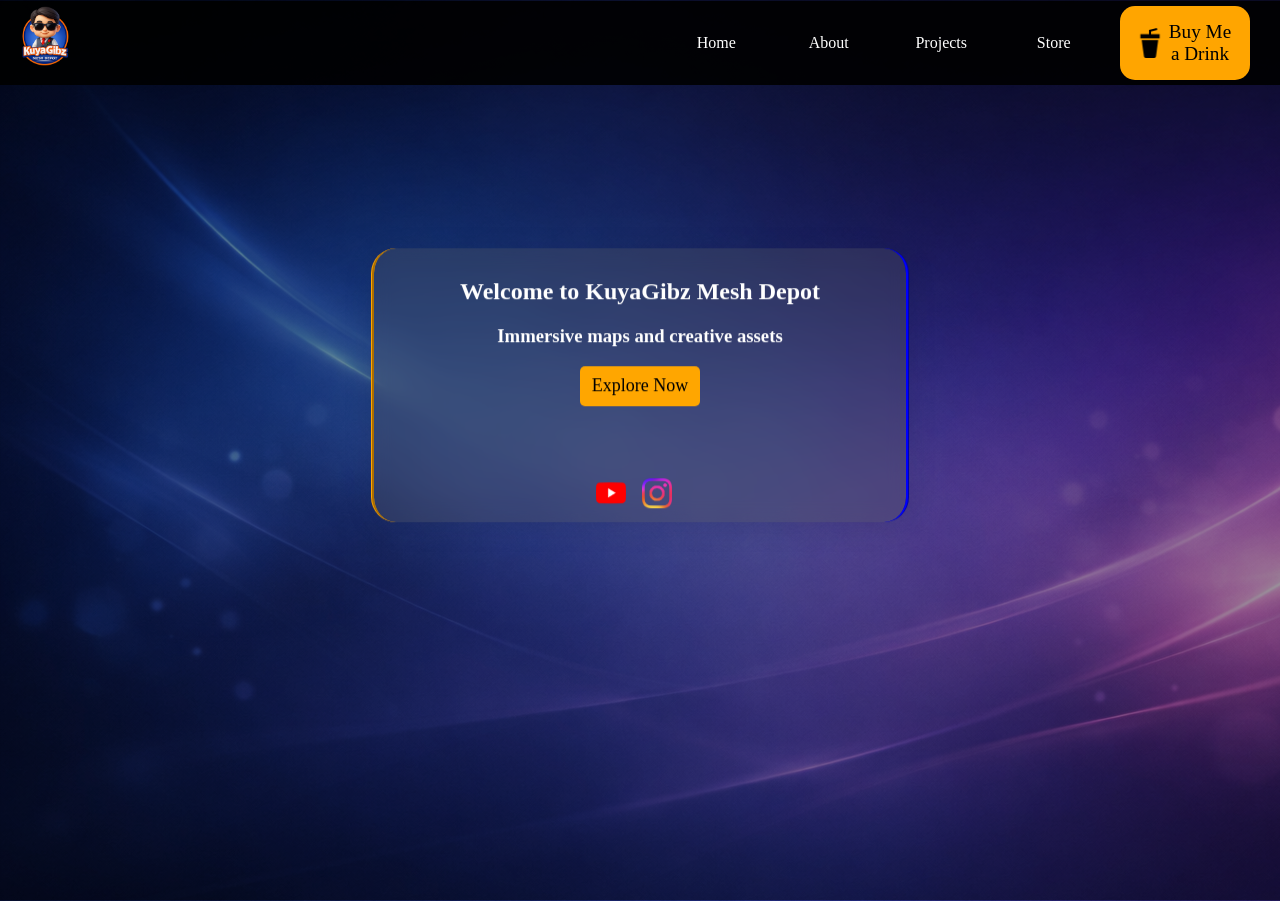
==== commit 7c038e90: "Update index.html" ====
--- a/index.html
+++ b/index.html
@@ -76,29 +76,32 @@
 
   <!-- About Section -->
   <section id="about" class="about hidden">
-    <!-- <div class="aboutClose-Button" onclick="showSection('hero')"><b>X</b></div> -->
-    <image src="static/kuyagibz_Logo.png" width="200px;"></image>
-
-    <h2>About Me</h2>
-    <p>Hi, I’m Kuyagibz — a VR creator and web developer.
-      I design immersive VRChat worlds and craft digital assets
-      that blend creativity with code.</p>
-    <p>My journey started with Unity and Blender, building VRChat maps
-      and avatars. Now I’m expanding into web development, combining
-      technical workflows with artistic vision.</p>
-    <p>My mission: to create interactive spaces that feel alive,
-      social-friendly, and visually striking.</p>
-    <p>Your support is highly appreciated and is a great help for me to grow in my journey and continue to provide
-      useful assets.</p>
-
-    <div class="payPal-Button" onclick="goToPaypalSupport()">Support me Via Paypal</div>
-    <br>
-
-
-    <div class="socmed-Links">
-      <img class="yt_Logo" src="static/yt_Logo.png" width=30px" onclick="goToYoutube()">&nbsp;&nbsp;&nbsp;
-      <img class="ig_Logo" src="static/ig_Logo.png" width="30px" onclick="goToInstagram()">&nbsp;&nbsp;&nbsp;
-
+
+    <div class="aboutTxt">
+      <!-- <div class="aboutClose-Button" onclick="showSection('hero')"><b>X</b></div> -->
+      <image src="static/kuyagibz_Logo.png" width="200px;"></image>
+
+      <h2>About Me</h2>
+      <p>Hi, I’m Kuyagibz — a VR creator and web developer.
+        I design immersive VRChat worlds and craft digital assets
+        that blend creativity with code.</p>
+      <p>My journey started with Unity and Blender, building VRChat maps
+        and avatars. Now I’m expanding into web development, combining
+        technical workflows with artistic vision.</p>
+      <p>My mission: to create interactive spaces that feel alive,
+        social-friendly, and visually striking.</p>
+      <p>Your support is highly appreciated and is a great help for me to grow in my journey and continue to provide
+        useful assets.</p>
+
+      <div class="payPal-Button" onclick="goToPaypalSupport()">Support me Via Paypal</div>
+      <br>
+
+
+      <div class="socmed-Links">
+        <img class="yt_Logo" src="static/yt_Logo.png" width=30px" onclick="goToYoutube()">&nbsp;&nbsp;&nbsp;
+        <img class="ig_Logo" src="static/ig_Logo.png" width="30px" onclick="goToInstagram()">&nbsp;&nbsp;&nbsp;
+
+      </div>
     </div>
 
   </section>
--- a/static/index.css
+++ b/static/index.css
@@ -44,9 +44,12 @@
 
 }
 
+
+
+
 .brand-Logo {
 
-  position: absolute;
+  position:absolute;
   margin-left: 15px;
   margin-top: 5px;
   z-index: 3;
@@ -124,10 +127,9 @@
   display: flex;
   justify-content: right;
   align-items: center;
-  height: 50px;
   margin: 0 30px 0 0;
   padding: 0;
-
+  /* border: 1px solid white; */
 }
 
 
@@ -139,12 +141,13 @@
   color: white;
   padding: 0 30px 0 30px;
   z-index: 2;
-  width: 60px;
+  width: 5%;
   height: 100%;
   display: flex;
   justify-content: center;
   align-items: center;
 
+  /* border:1px solid red; */
 
 }
 
@@ -172,6 +175,7 @@
   background-color: orange;
   border-radius: 15px;
   width: 100px;
+  margin:5px 0 5px 0;
   color: rgb(0, 0, 0);
   font-size: 120%;
 
@@ -260,8 +264,8 @@
   /* transform: translateY(-50%); */
   height: 90vh;
   width: 100vw;
-  margin: 0 auto;
-  padding: 10px;
+  
+  
   /* border-radius: 25px; */
   background-color: rgba(95, 95, 95, 0.29);
 
@@ -275,6 +279,15 @@
   /* subtle border */
   box-shadow: 0 4px 30px rgba(0, 0, 0, 0.1);
   /* soft shadow */
+
+
+  border:1px solid white;
+}
+
+.aboutTxt{
+  width:90%;
+  margin:0 auto;
+  font-size: 24px;
 }
 
 
@@ -401,9 +414,12 @@
 .flashImage{
   width:90%;
   margin:0 auto;
-  border-radius: 25px;
+  margin-top: 60px;
+  border-bottom: 60px; 
+  overflow: hidden;
+
+r
   /* border: 1px solid white; */
-  overflow: hidden;
 }
 
 
@@ -413,6 +429,9 @@
   display: flex;
   justify-content: center;
   align-items: center;
+  margin-top: 50px;
+
+  /* border: 1px solid white; */
 }
 
 
@@ -431,12 +450,37 @@
 
 
 
+footer{
+  background-image:url('body_Background.png');
+  margin-top:100px;
+  display:flex;
+  justify-content: center;
+  align-items: center;
+  padding-top:100px;
+  padding-bottom: 100px;
+
+  border:1px solid white;
+}
+
+
 
 
 
 
 @media (max-width:720px) {
 
+
+  .flashImage{
+    width:100%;
+  }
+
+
+  header{
+    height:85px;
+    background-color: black;
+    margin-top: -6px;
+    width: 100%;
+  }
 
 
 
@@ -456,13 +500,17 @@
     width: 90%;
     height: 200px;
     margin-top: 100px;
+    margin-left:12px;
+
+    
+    /* border:1px solid white; */
 
   }
 
   .navi-Menu li {
-    width: 80vw;
-    /* full width buttons */
-
+    width:80%;
+
+    
     font-size: 20px;
 
   }
@@ -481,6 +529,10 @@
     position: static;
   }
 
+  #hero{
+    margin-top: 300px;
+  }
+
   .about {
 
     /* shrink content box */
@@ -507,13 +559,10 @@
 
 
   .brand-Logo {
-    position: absolute;
-    top: 10px;
-    /* distance from top */
-    left: 50%;
-    /* push to middle */
-    transform: translateX(-50%);
-    /* perfectly center */
+    /* position: absolute; */
+    top: 10px; /* distance from top */
+    /* left: 50%; *//* push to middle */
+    /* transform: translateX(-50%); *//* perfectly center */
     z-index: 3;
 
     margin-left: 10px;
@@ -613,3 +662,83 @@
 
 }
 
+
+
+
+/**DRAWER FUNCTION**/
+
+/* Drawer hidden by default */
+.drawer {
+  position: fixed;
+  top: 0;
+  left: -250px; /* off-screen */
+  width: 250px;
+  height: 100%;
+  background: rgba(0,0,0,0.9);
+  color: white;
+  transition: left 0.3s ease;
+  padding-top: 60px;
+  z-index: 1000;
+
+  /* border: 1px solid white; */
+}
+
+.drawer ul {
+  list-style: none;
+  padding: 0;
+}
+
+.drawer li {
+  padding: 15px;
+
+  text-align: center;
+
+}
+
+.drawer a {
+  color: white;
+  text-decoration: none;
+}
+
+.drawer.open {
+  left: 0; /* slide in */
+}
+
+/* Hamburger button */
+.menu-toggle {
+  font-size: 24px;
+  background: none;
+  border: none;
+  color: white;
+  cursor: pointer;
+  position: absolute;
+  top: 15px;
+  right: 15px;
+  z-index: 1100;
+}
+
+/* Desktop view: show normal nav instead */
+@media (min-width: 720px) {
+
+
+
+  .drawer {
+    position: static;
+    width: auto;
+    height: auto;
+    /* background: none; */
+    color: inherit;
+    padding: 0;
+    display: block;
+    
+    /* border: 1px solid red; */
+  }
+  .drawer ul {
+    /* display: flex; */
+    gap: 20px;
+  }
+  .menu-toggle {
+    display: none;
+  }
+}
+
